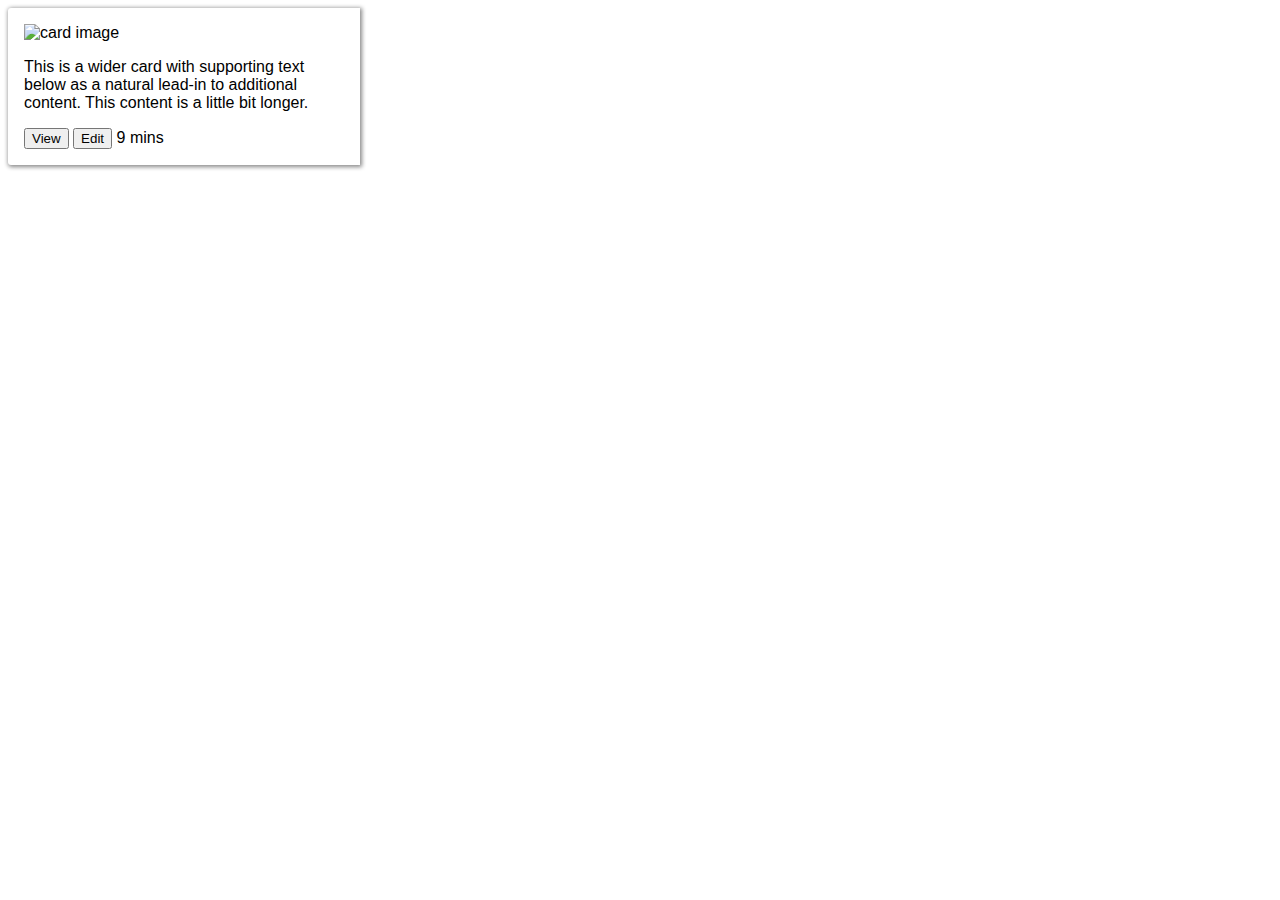
==== card.html @ 2b9ad57b "💝🔨 Checkpoint ./card.html:27085529/475" ====
<!DOCTYPE html>
<html lang="en-US">

<head>
    <title>Hillcrest Forte Services Company | Media Card</title>
    <meta charset="utf-8">
    <meta name="viewport" content="width=device-width, initial-scale=1">
    <style>
      img {
        max-width: 100%;
      }
      .card {
        width: 320px;
        box-shadow: 1px 1px 4px 1px #888;
        border-radius: 3px 0 0 3px;
        background-color: white;
        font-family: Arial, Helvetica, sans-serif;
        padding: 1em;
      }
      <p>
      
    </style>
  </head>
<body>
    <article class="card">
      <img src="https://picsum.photos/320/240" alt="card image">
      <p>
          This is a wider card with supporting text below as a natural lead-in to additional content. This content is a little bit longer.
      </p>
      <footer>
        <button class="viewButton" type="button">View</button>
        <button class="editButton" type="button">Edit</button>
        <span>9 mins</span>
      </footer>
    </article>
</body>
</html>
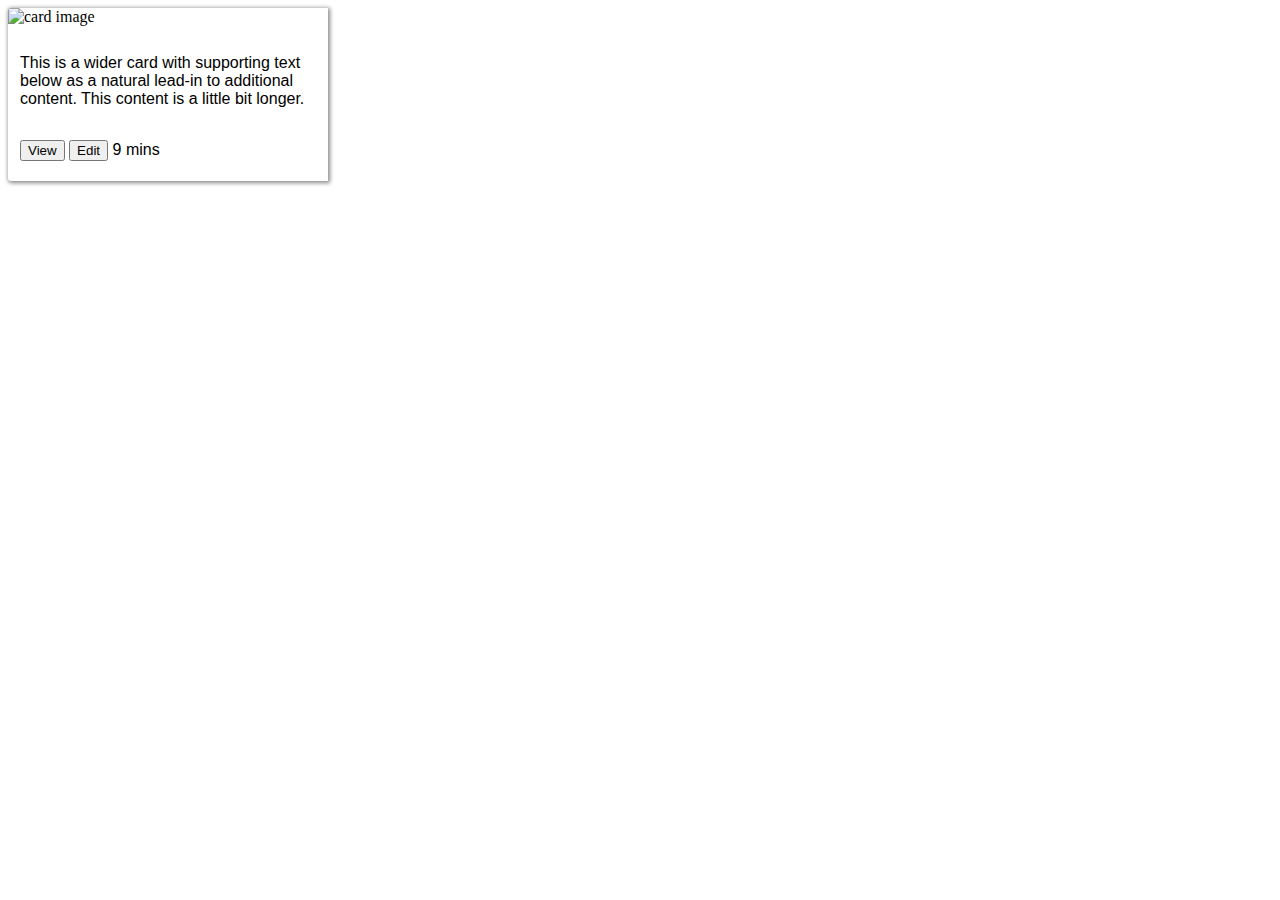
==== commit a7f41a13: "🚎🌖 Checkpoint ./card.html:27085529/396" ====
--- a/card.html
+++ b/card.html
@@ -10,15 +10,21 @@
         max-width: 100%;
       }
       .card {
+        overflow: hidden;
         width: 320px;
         box-shadow: 1px 1px 4px 1px #888;
-        border-radius: 3px 0 0 3px;
+        border-radius: 3px 0px 0px 3px;
         background-color: white;
+        overflow: hidden;
+      }
+      p, footer {
         font-family: Arial, Helvetica, sans-serif;
-        padding: 1em;
+        padding: 0.75em;
+        margin-bottom: 0.5em;
       }
-      <p>
-      
+      span {
+        text-align: right;
+      }
     </style>
   </head>
 <body>
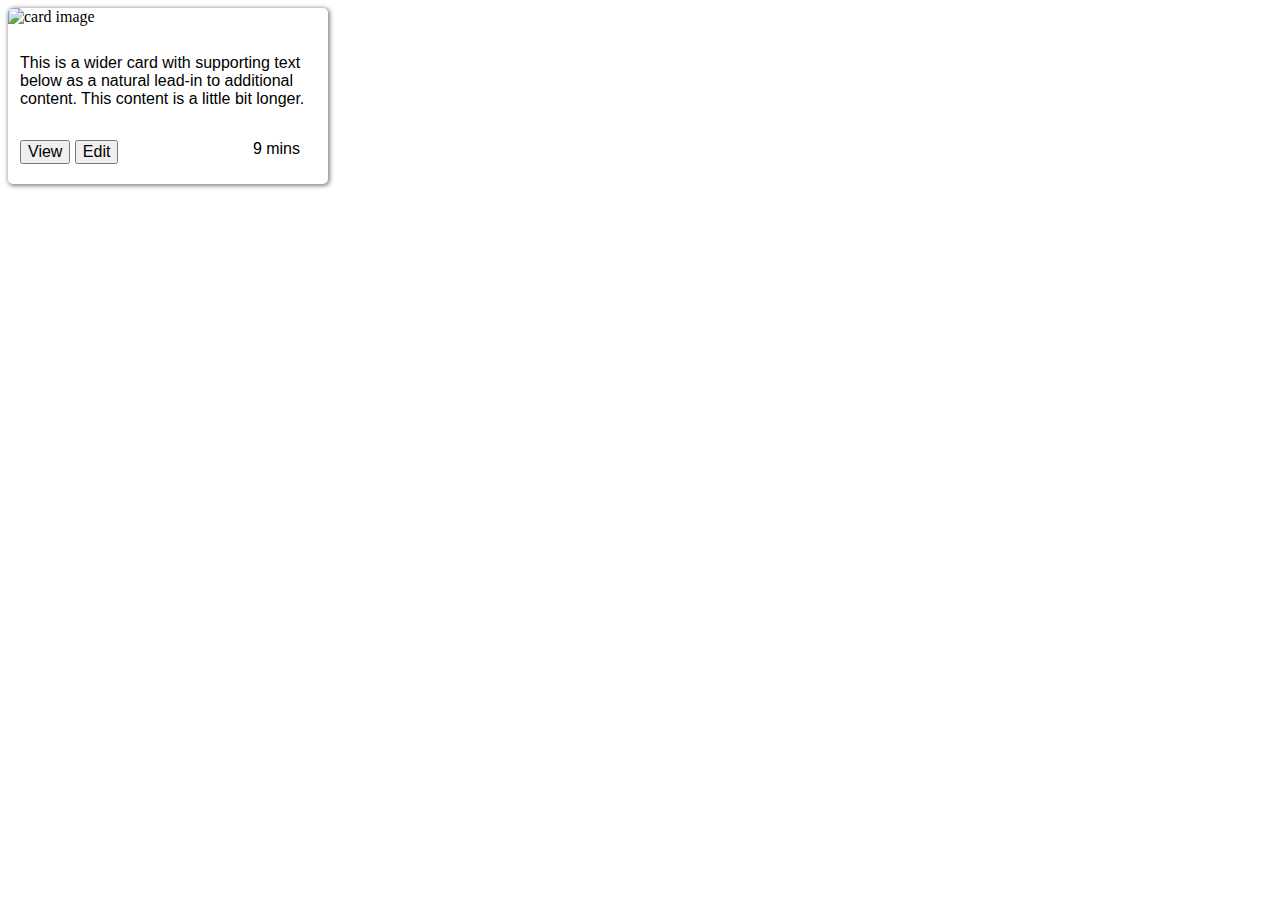
==== commit 6d064f4c: "👨‍❤️‍👨👳 Checkpoint ./card.html:27085529/185" ====
--- a/card.html
+++ b/card.html
@@ -13,7 +13,7 @@
         overflow: hidden;
         width: 320px;
         box-shadow: 1px 1px 4px 1px #888;
-        border-radius: 3px 0px 0px 3px;
+        border-radius: 5px;
         background-color: white;
         overflow: hidden;
       }
@@ -22,8 +22,14 @@
         padding: 0.75em;
         margin-bottom: 0.5em;
       }
+      button{
+        font-size: 1em;
+      }
       span {
-        text-align: right;
+        /* display: table;
+        text-align: right; */
+        float: right;
+        margin-right: 1em;
       }
     </style>
   </head>
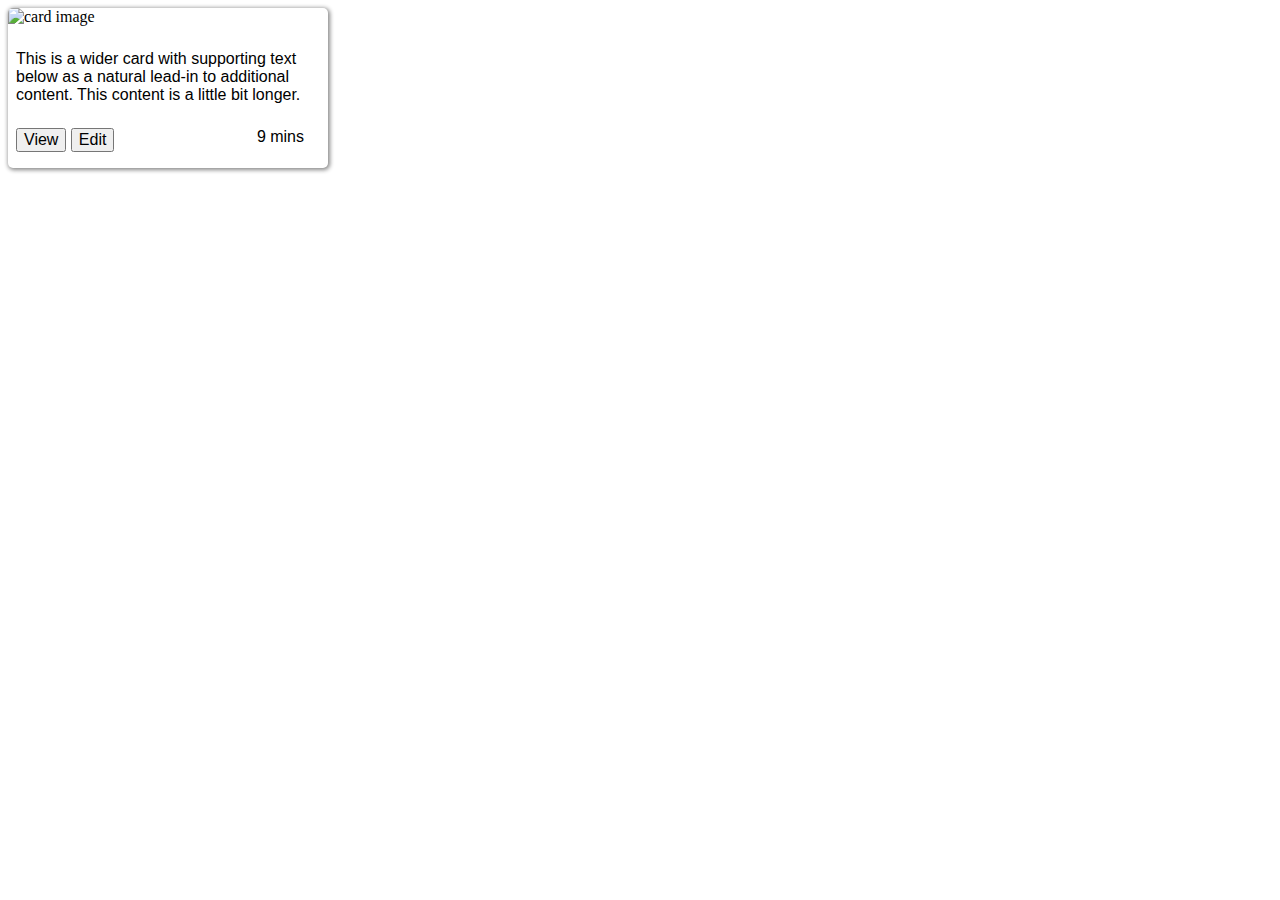
==== commit 91e8eba6: "🌇🎒 Checkpoint ./card.html:27085529/876" ====
--- a/card.html
+++ b/card.html
@@ -19,9 +19,10 @@
       }
       p, footer {
         font-family: Arial, Helvetica, sans-serif;
-        padding: 0.75em;
+        padding: 0.5em;
         margin-bottom: 0.5em;
       }
+      
       button{
         font-size: 1em;
       }
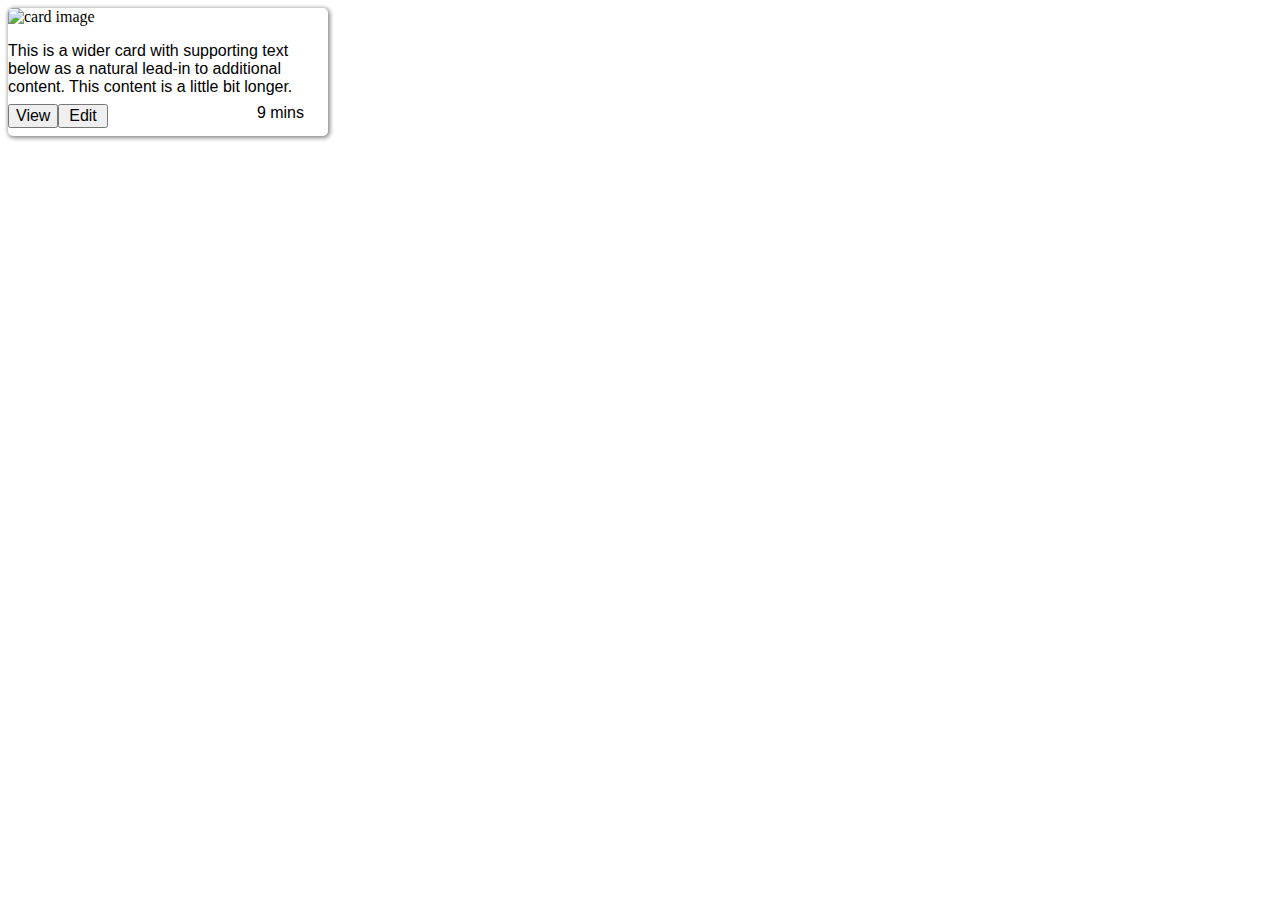
==== commit 19e5fded: "🍢🏖 Checkpoint ./card.html:27085529/673" ====
--- a/card.html
+++ b/card.html
@@ -19,18 +19,29 @@
       }
       p, footer {
         font-family: Arial, Helvetica, sans-serif;
-        padding: 0.5em;
+        padding: 0.em;
         margin-bottom: 0.5em;
       }
-      
+      footer {
+        display: grid;
+        grid-template-columns: 50px 50px auto;
+      }
       button{
         font-size: 1em;
       }
+      .viewButton{
+        grid-column: 1 / 2;
+        grid-row: 1 / 2;
+      }
+      .editButton{
+        grid-column: 2 / 3;
+        grid-row: 1 / 2;
+      }
       span {
-        /* display: table;
-        text-align: right; */
-        float: right;
-        margin-right: 1em;
+        grid-column: 3 / 4;
+        grid-row: 1 / 2;
+        text-align: right;
+        margin-right: 1.5em;
       }
     </style>
   </head>
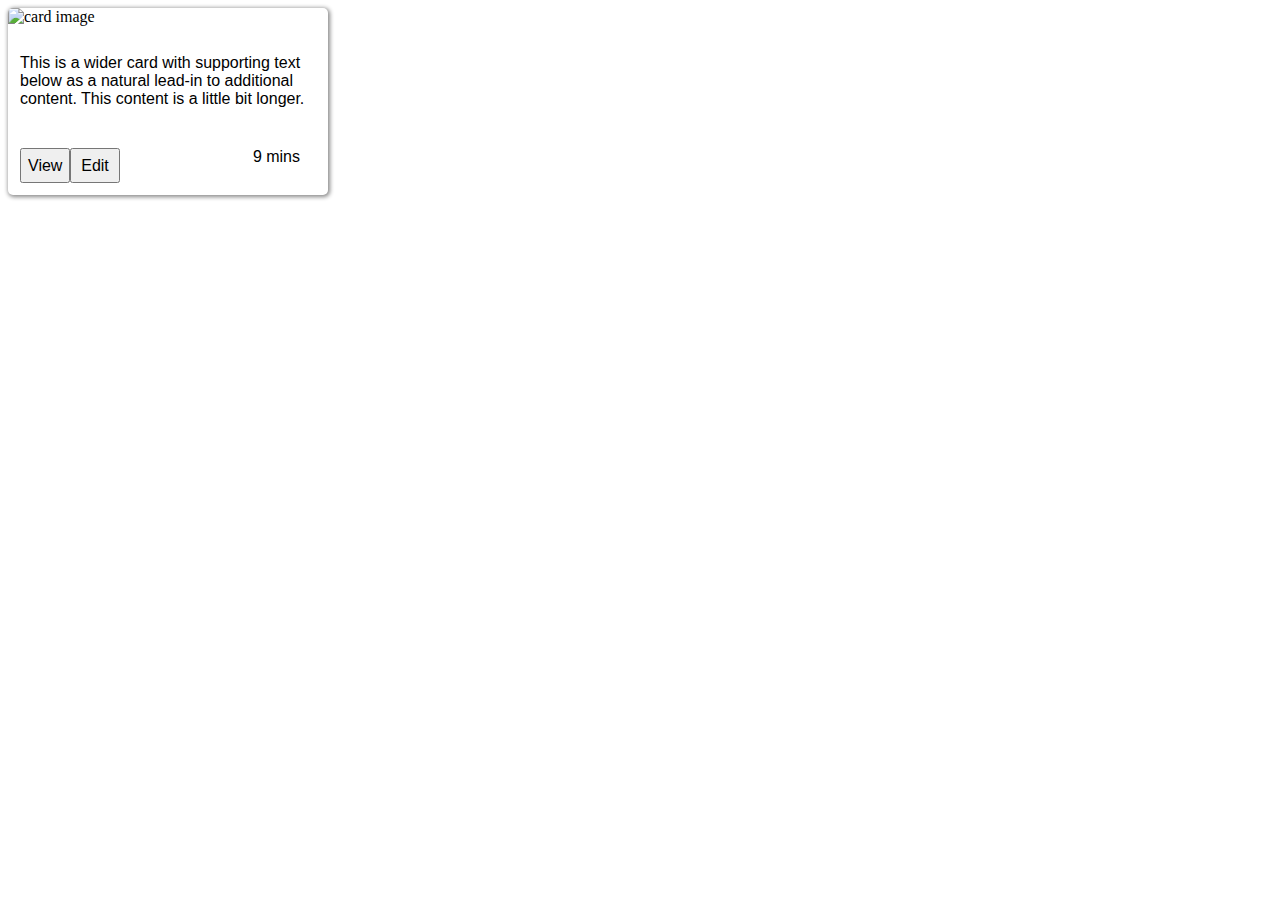
==== commit 4e817ea2: "🐸🏯 Checkpoint ./card.html:27085529/326" ====
--- a/card.html
+++ b/card.html
@@ -19,15 +19,16 @@
       }
       p, footer {
         font-family: Arial, Helvetica, sans-serif;
-        padding: 0.em;
-        margin-bottom: 0.5em;
+        padding: 0.75em;
       }
       footer {
         display: grid;
         grid-template-columns: 50px 50px auto;
+        grid-gap: 0;
       }
       button{
         font-size: 1em;
+        height: 35px;
       }
       .viewButton{
         grid-column: 1 / 2;
@@ -41,7 +42,7 @@
         grid-column: 3 / 4;
         grid-row: 1 / 2;
         text-align: right;
-        margin-right: 1.5em;
+        margin-right: 1em;
       }
     </style>
   </head>
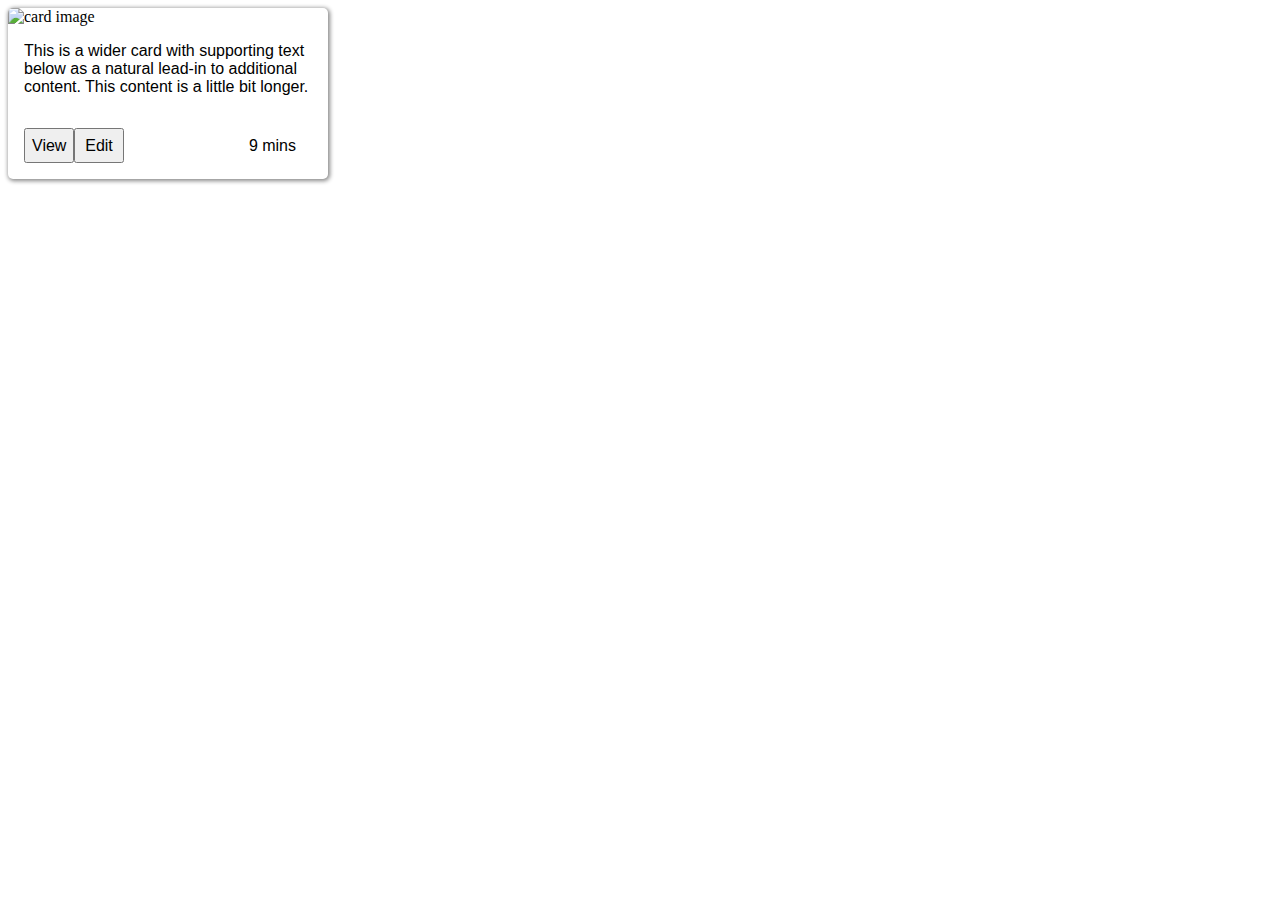
==== commit 43d1f5c7: "🐲🍬 Checkpoint ./card.html:27085529/92" ====
--- a/card.html
+++ b/card.html
@@ -19,12 +19,14 @@
       }
       p, footer {
         font-family: Arial, Helvetica, sans-serif;
-        padding: 0.75em;
+        padding: 1em;
+        margin: 0 auto;
       }
       footer {
         display: grid;
         grid-template-columns: 50px 50px auto;
         grid-gap: 0;
+        align-items: center;
       }
       button{
         font-size: 1em;
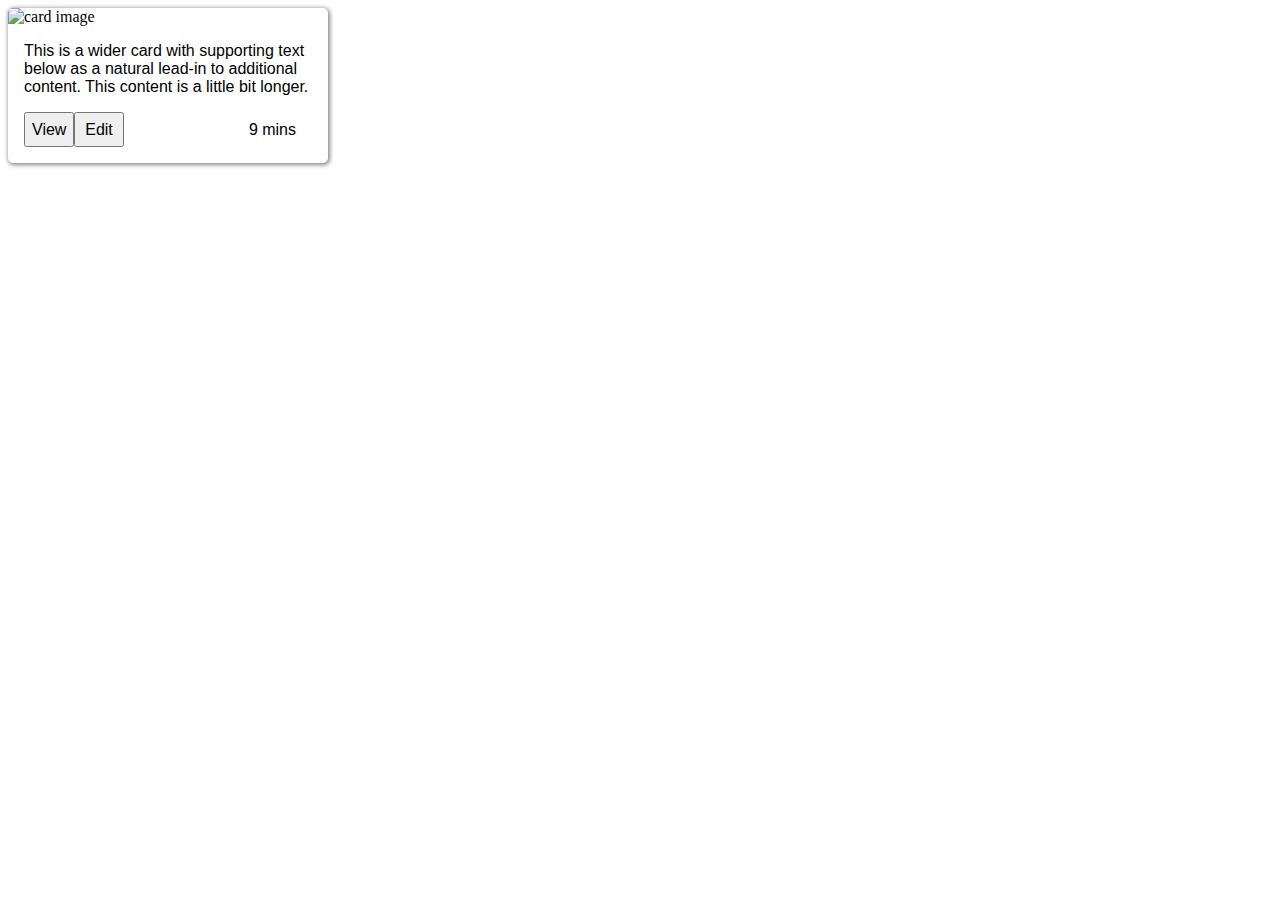
==== commit 2afd3281: "🚀🗾 Checkpoint ./card.html:27085529/386" ====
--- a/card.html
+++ b/card.html
@@ -19,14 +19,17 @@
       }
       p, footer {
         font-family: Arial, Helvetica, sans-serif;
-        padding: 1em;
         margin: 0 auto;
+        padding-top: 1em;
+        padding-left: 1em;
+        padding-right: 1em;
       }
       footer {
         display: grid;
         grid-template-columns: 50px 50px auto;
         grid-gap: 0;
         align-items: center;
+        padding-bottom: 1em;
       }
       button{
         font-size: 1em;
